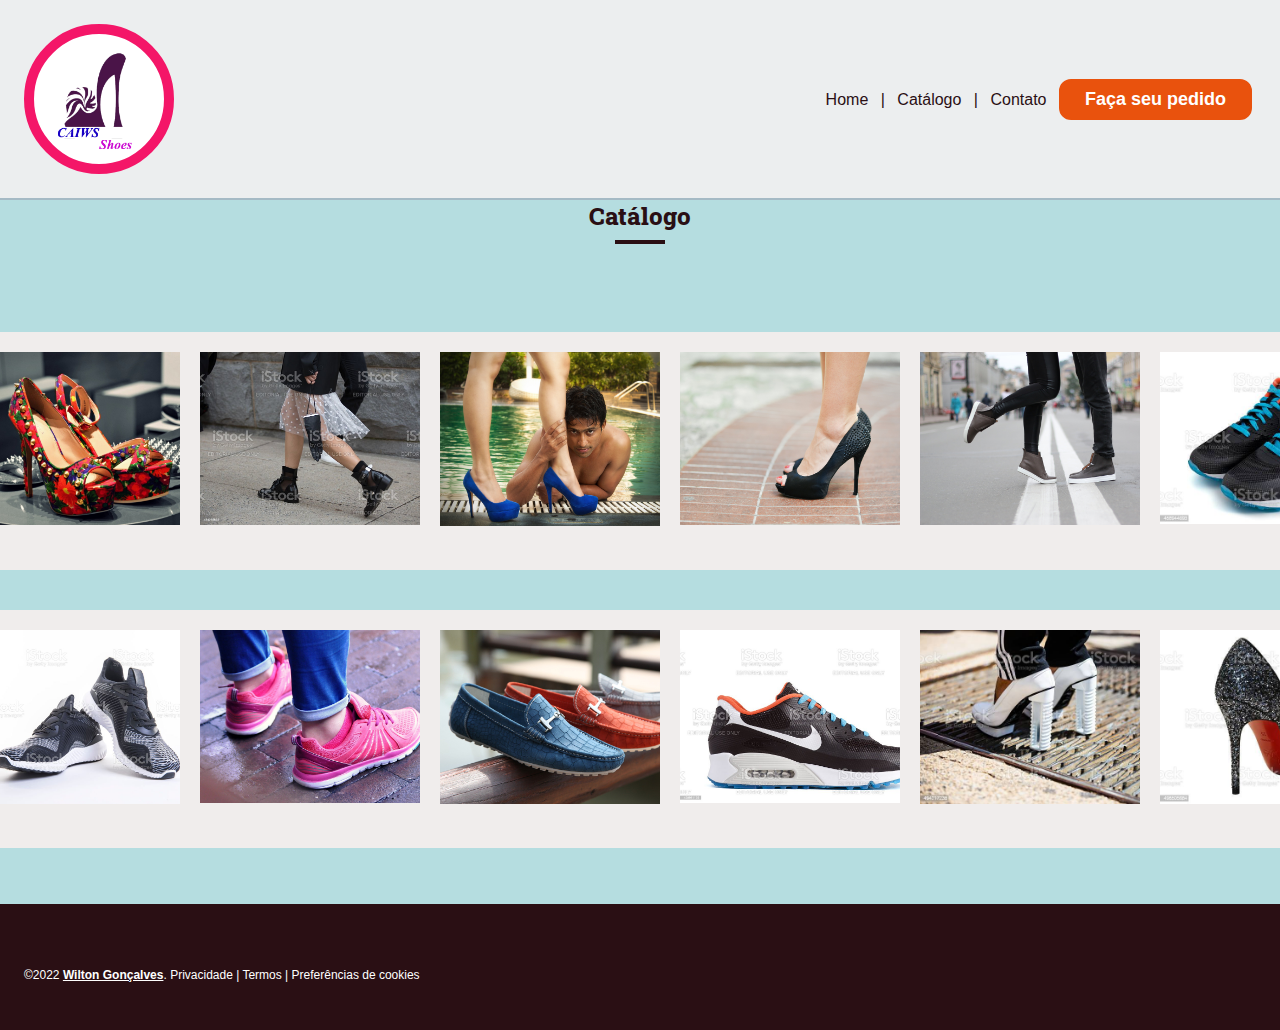
==== catalalogo.html @ 621079ff "Add files via upload" ====
<!DOCTYPE html>
<html lang="en">
<head>
    <meta charset="UTF-8">
    <meta http-equiv="X-UA-Compatible" content="IE=edge">
    <meta name="viewport" content="width=device-width, initial-scale=1.0">
    <link rel="preconnect" href="https://fonts.googleapis.com">
    <link rel="preconnect" href="https://fonts.gstatic.com" crossorigin>
    <link href="https://fonts.googleapis.com/css2?family=Roboto+Slab:wght@400;800&display=swap" rel="stylesheet">

    <title>Caiws Shoes | Catálogo</title>
    <link rel="stylesheet" href="styles/reset.css">
    <link rel="stylesheet" href="styles/global.css">
    <link rel="stylesheet" href="styles/layout.css">
    <link rel="stylesheet" href="styles/header.css">
    <link rel="stylesheet" href="styles/button.css">
    <link rel="stylesheet" href="styles/catalogo.css">
    <link rel="stylesheet" href="styles/footer.css">
    <link rel="stylesheet" href="styles/section.css">
    <link rel="stylesheet" href="styles/form.css">
</head>
<body>
    <header class="header layout-fluid">
        <a class="header-logo" id="logo" href="index.html">
            <img src="images/logoshoes.png" alt="Caiws Shoes">
        </a>

        <nav>
            <ul class="header-navigation-list">
                <li class="header-navigation-item">
                    <a href="index.html">Home</a>
                </li>
                <li class="header-navigation-item">|</li>
                <li class="header-navigation-item">
                    <a href="catalalogo.html">Catálogo</a>
                </li>
                <li class="header-navigation-item">|</li>
                <li class="header-navigation-item">
                    <a href="contato.html">Contato</a>
                </li>
                <li class="header-navigation-item">
                    <a class="button" href="#">Faça seu pedido</a>
                </li>
            </ul>
        </nav>
    </header>
    <main>
        <h2 class="section-title">Catálogo</h2>
        <section id="catalogo" class="products section layout">
            <article class="catalog-card">
                <div class="photo-card">
                   <img class="photo-image" src="images/agulha-primavera.jpg" alt="Salgados assados">
                   <div class="caption">

                   </div>
                </div>
            </article>
            <article class="catalog-card">
                <div class="photo-card">
                   <img class="photo-image" src="images/botinha-arejada.jpg" alt="Salgados assados">
                   <div class="caption">

                   </div>
                </div>
            </article>
            <article class="catalog-card">
                <div class="photo-card">
                   <img class="photo-image" src="images/sapatoazul.jpg" alt="Salgados assados">
                   <div class="caption">

                   </div>
                </div>
            </article>
            <article class="catalog-card">
                <div class="photo-card">
                   <img class="photo-image" src="images/tamancoagulha.jpg" alt="Salgados assados">
                   <div class="caption">

                   </div>
                </div>
            </article>
            <article class="catalog-card">
                <div class="photo-card">
                   <img class="photo-image" src="images/botinha.jpg" alt="Salgados assados">
                   <div class="caption">

                   </div>
                </div>
            </article>
            <article class="catalog-card">
                <div class="photo-card">
                   <img class="photo-image" src="images/nike-cadaco-azul.jpg" alt="Salgados assados">
                   <div class="caption">

                   </div>
                </div>
            </article>
            <article class="catalog-card">
                <div class="photo-card">
                   <img class="photo-image" src="images/tenis2.jpg" alt="Salgados assados">
                   <div class="caption">

                   </div>
                </div>
            </article>
            <article class="catalog-card">
                <div class="photo-card">
                   <img class="photo-image" src="images/tenes.jpg" alt="Salgados assados">
                   <div class="caption">

                   </div>
                </div>
            </article>
            <article class="catalog-card">
                <div class="photo-card">
                   <img class="photo-image" src="images/sapatodecourodejacare.jpg" alt="Salgados assados">
                   <div class="caption">

                   </div>
                </div>
            </article>
            <article class="catalog-card">
                <div class="photo-card">
                   <img class="photo-image" src="images/nike.jpg" alt="Salgados assados">
                   <div class="caption">

                   </div>
                </div>
            </article>
            <article class="catalog-card">
                <div class="photo-card">
                   <img class="photo-image" src="images/botinha-colorida.jpg" alt="Salgados assados">
                   <div class="caption">

                   </div>
                </div>
            </article>
            <article class="catalog-card">
                <div class="photo-card">
                   <img class="photo-image" src="images/tamanco.jpg" alt="Salgados assados">
                   <div class="caption">

                   </div>
                </div>
            </article>
        </section>
        
    </main>
     <!-- Rodapé -->
     <footer class="footer layout-fluid">
        <div class="footer-content">
             <small class="footer-content-text"> 
                 ©2022 <a href="#"><b><u>Wilton Gonçalves</u></b></a>.
                 <a href="#">Privacidade</a>
                 |
                 <a href="#">Termos</a>
                 |
                 <a href="#">Preferências de cookies</a>
             </small>
         </div>
     </footer>    
</body>
</html>
---- styles/global.css ----
html {
    font-family: -apple-system, BlinkMacSystemFont, 'Segoe UI', Roboto, Oxygen, Ubuntu, Cantarell, 'Open Sans', 'Helvetica Neue', sans-serif;
    color: #2a0f14;
}

body {
    background-color: #fff;
}

a {
    text-decoration: none;
    color: inherit;
}

a:hover {
    color: #e18795;
    text-decoration: underline;
}

h1, h2, h3, h4, h5, h6 {
    font-family: 'Roboto Slab', serif;
    font-weight: 800;
}
---- styles/layout.css ----
.layout {
    padding-left: 12vw;
    padding-right: 12vw;
}

.layout-fluid {
    padding-left: 24px;
    padding-right: 24px;
}
@media screen and (max-width: 768px) {
    .layout {
        padding-left: 24px;
        padding-right: 24px;
    }
}
---- styles/header.css ----
.header {
    display: flex;
    justify-content: space-between;
    align-items: center;

    background-color: #eceeef;
    border-bottom: 2px solid #a5bac5;
    padding-top: 24px;
    padding-bottom: 24px;
}

.header-logo {
    display: block;
    width: 200px;
    background-color: #fff;
    width: 150px;
    height: 150px;
    border: 10px solid #f41668;
    border-radius: 50%;
}

.header-logo img {
    width: 95%;
}

.header-navigation-item {
    display: inline;
    padding: 0 4px;
}

@media screen and (max-width: 768px) {
    .header {
        align-items: center;
        flex-direction: column;
    }

    .header-logo {
        margin-bottom: 16px;
    }

    .header-navigation-list {
        display: flex;
        align-items: center;
        justify-content: center;
        flex-wrap: wrap;
    }
}
---- styles/button.css ----
.button {
    display: inline-block;
    border: 2px solid #e9520d;
    border-radius: 12px;
    padding: 8px 24px;
    font-size: 18px;
    font-weight: 600;
    text-decoration: none;
    color: #fff;
    background-color: #e9520d;
}

.button:hover {
    color: #2a0f14;
    background-color: transparent;
    text-decoration: none;
}

.button-outlined {
    color: #2a0f14;
    background-color: transparent;
}

.button-outlined:hover {
    color: #fff;
    background-color: #2a0f14;
}
---- styles/catalogo.css ----
main{
    background-color: rgb(181, 221, 224);
 }
.catalog-card {
    display:  grid;
    grid-template-columns: 300px 300px 300px 300px;
}

.photo-card{
    background: rgb(240, 237, 236);
    padding: 20px 20px 40px;
}

 .photo-image{
    width: 100%;
    object-fit:cover;
 }

 .layout {
    margin: auto;
    width: 1200px;
    display: grid;
    grid-template-columns: 200px 200px 200px 200px 200px 200px;
    gap: 40px;
    justify-content: center;
    object-fit: cover;
 }
---- styles/footer.css ----
.footer {
    display: grid;
    background-color: #2a0f14;
    color: #fff;
    padding-top: 48px;
    padding-bottom: 48px;
}

.footer-content-text {
    display: block;
    margin-top: 16px;
    font-size: 12px;
}
---- styles/section.css ----
.section{
    padding-top: 56px;
    padding-bottom: 56px;
   
}
.catalog{
    background-image: url(../images/destaques-catalogo.jpg);
    width: 100%;
    height: 600px;
    background-size: cover;
}

.section-title {
    display: flex;
    flex-direction: column;
    align-items: center;
    text-align: center;
    margin-bottom: 32px;
}

.section-title::after {
    display: block;
    content: '';
    width: 50px;
    height: 4px;
    background-color: #2a0f14;
    margin-top: 8px;
}
---- styles/form.css ----
.form {
    display: grid;
    grid-template-columns: 1fr;
}

.form-row {
    display: flex;
    flex-direction: column;

    width: 100%;
    margin: 8px 0;
}

.form-row-inline {
    flex-direction: row;
    align-items: center;
}

.form-label-block {
    margin-bottom: 8px;
}

.form-label-inline {
    margin-left: 8px;
}

.form-input {
    border: 1px solid #a5bac5;
    border-radius: 8px;
    min-height: 40px;
}

.form-button {
    max-width: 280px;
}

@media screen and (max-width: 500px) {
    .form-button {
        max-width: initial;
    }
}
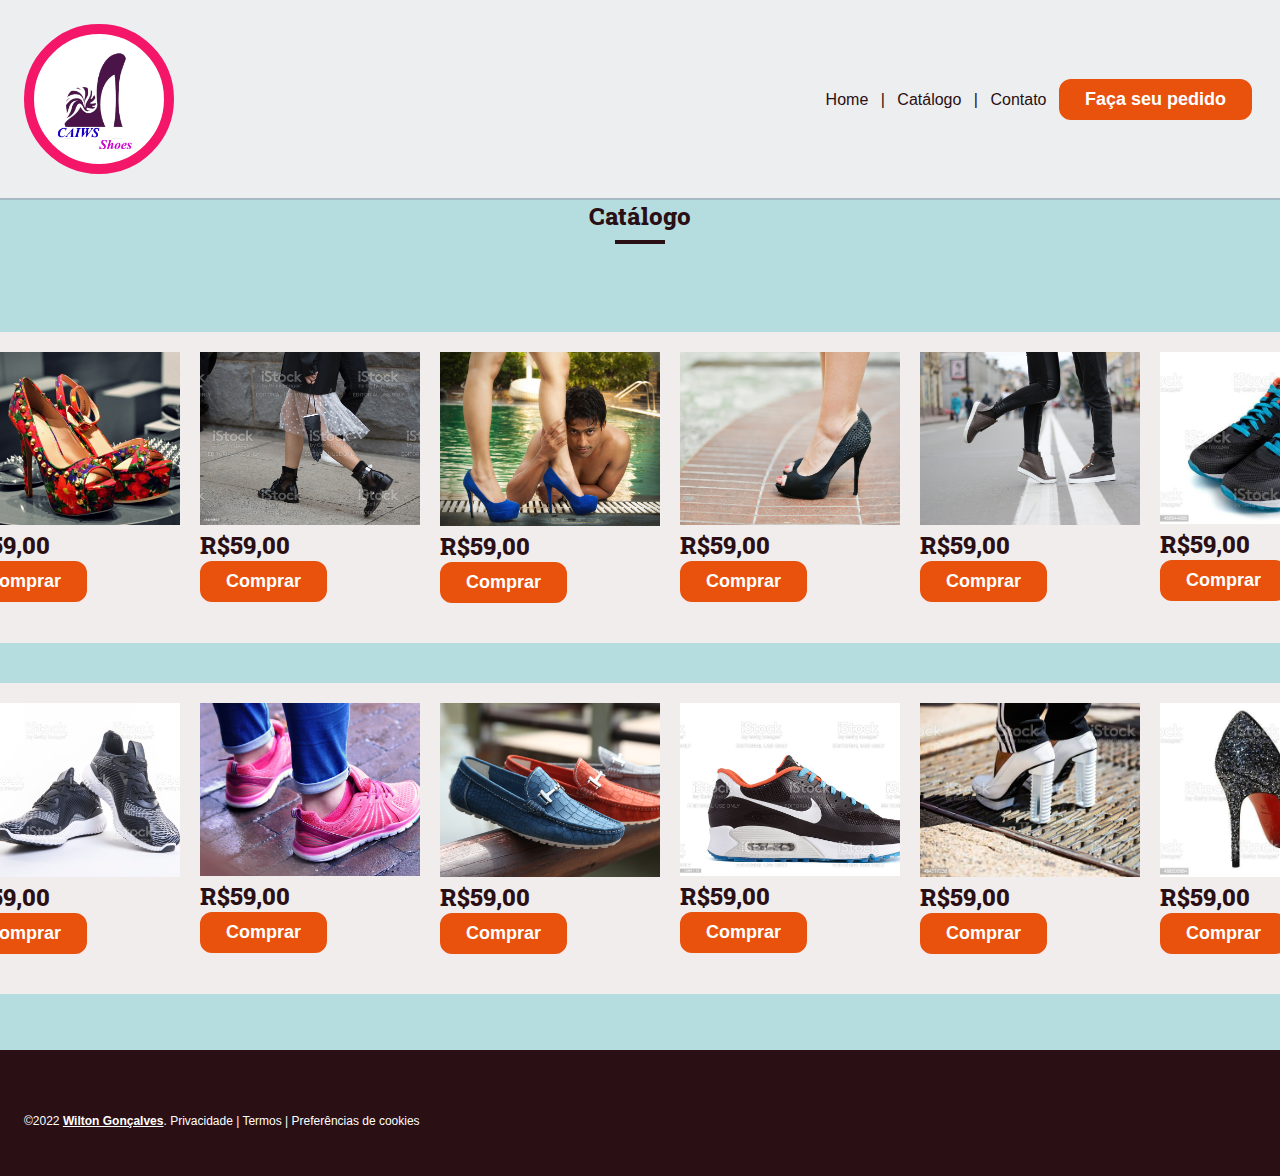
==== commit 26f8fb50: "upgrade da pagina catálogo + css" ====
--- a/catalalogo.html
+++ b/catalalogo.html
@@ -51,6 +51,7 @@
                 <div class="photo-card">
                    <img class="photo-image" src="images/agulha-primavera.jpg" alt="Salgados assados">
                    <div class="caption">
+                    <h2 class="preco">R$59,00</h2><button class="button-comprar">Comprar</button>
 
                    </div>
                 </div>
@@ -59,7 +60,7 @@
                 <div class="photo-card">
                    <img class="photo-image" src="images/botinha-arejada.jpg" alt="Salgados assados">
                    <div class="caption">
-
+                    <h2 class="preco">R$59,00</h2><button class="button-comprar">Comprar</button>
                    </div>
                 </div>
             </article>
@@ -67,7 +68,7 @@
                 <div class="photo-card">
                    <img class="photo-image" src="images/sapatoazul.jpg" alt="Salgados assados">
                    <div class="caption">
-
+                    <h2 class="preco">R$59,00</h2><button class="button-comprar">Comprar</button>
                    </div>
                 </div>
             </article>
@@ -75,7 +76,7 @@
                 <div class="photo-card">
                    <img class="photo-image" src="images/tamancoagulha.jpg" alt="Salgados assados">
                    <div class="caption">
-
+                    <h2 class="preco">R$59,00</h2><button class="button-comprar">Comprar</button>
                    </div>
                 </div>
             </article>
@@ -83,7 +84,7 @@
                 <div class="photo-card">
                    <img class="photo-image" src="images/botinha.jpg" alt="Salgados assados">
                    <div class="caption">
-
+                    <h2 class="preco">R$59,00</h2><button class="button-comprar">Comprar</button>
                    </div>
                 </div>
             </article>
@@ -91,7 +92,7 @@
                 <div class="photo-card">
                    <img class="photo-image" src="images/nike-cadaco-azul.jpg" alt="Salgados assados">
                    <div class="caption">
-
+                    <h2 class="preco">R$59,00</h2><button class="button-comprar">Comprar</button>
                    </div>
                 </div>
             </article>
@@ -99,7 +100,7 @@
                 <div class="photo-card">
                    <img class="photo-image" src="images/tenis2.jpg" alt="Salgados assados">
                    <div class="caption">
-
+                    <h2 class="preco">R$59,00</h2><button class="button-comprar">Comprar</button>
                    </div>
                 </div>
             </article>
@@ -107,7 +108,7 @@
                 <div class="photo-card">
                    <img class="photo-image" src="images/tenes.jpg" alt="Salgados assados">
                    <div class="caption">
-
+                    <h2 class="preco">R$59,00</h2><button class="button-comprar">Comprar</button>
                    </div>
                 </div>
             </article>
@@ -115,7 +116,7 @@
                 <div class="photo-card">
                    <img class="photo-image" src="images/sapatodecourodejacare.jpg" alt="Salgados assados">
                    <div class="caption">
-
+                    <h2 class="preco">R$59,00</h2><button class="button-comprar">Comprar</button>
                    </div>
                 </div>
             </article>
@@ -123,7 +124,7 @@
                 <div class="photo-card">
                    <img class="photo-image" src="images/nike.jpg" alt="Salgados assados">
                    <div class="caption">
-
+                    <h2 class="preco">R$59,00</h2><button class="button-comprar">Comprar</button>
                    </div>
                 </div>
             </article>
@@ -131,7 +132,7 @@
                 <div class="photo-card">
                    <img class="photo-image" src="images/botinha-colorida.jpg" alt="Salgados assados">
                    <div class="caption">
-
+                    <h2 class="preco">R$59,00</h2><button class="button-comprar">Comprar</button>
                    </div>
                 </div>
             </article>
@@ -139,7 +140,7 @@
                 <div class="photo-card">
                    <img class="photo-image" src="images/tamanco.jpg" alt="Salgados assados">
                    <div class="caption">
-
+                    <h2 class="preco">R$59,00</h2><button class="button-comprar">Comprar</button>
                    </div>
                 </div>
             </article>
--- a/styles/catalogo.css
+++ b/styles/catalogo.css
@@ -26,5 +26,20 @@
     justify-content: center;
     object-fit: cover;
  }
+ .button-comprar{
+    border: 2px solid #e9520d;
+    border-radius: 12px;
+    padding: 8px 24px;
+    font-size: 18px;
+    font-weight: 600;
+    text-decoration: none;
+    color: #fff;
+    background-color: #e9520d;
+ }
+ .button-comprar:hover {
+    color: #2a0f14;
+    background-color: transparent;
+    text-decoration: none;
+}
 
  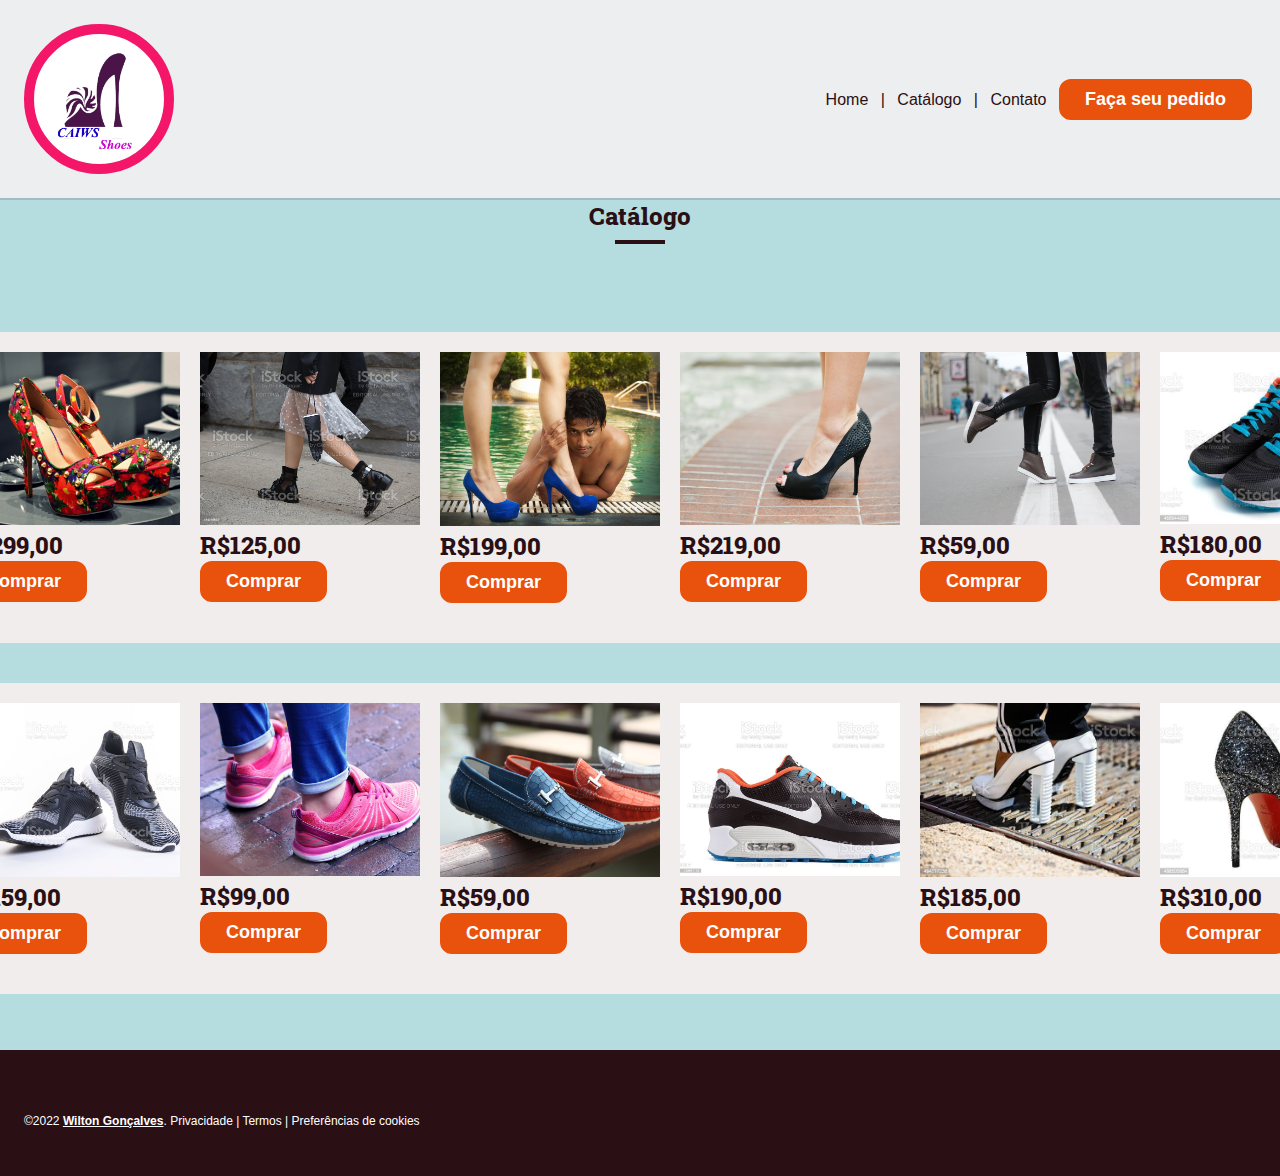
==== commit f11986b9: "alterações nos preços do catálogo" ====
--- a/catalalogo.html
+++ b/catalalogo.html
@@ -46,12 +46,12 @@
     </header>
     <main>
         <h2 class="section-title">Catálogo</h2>
-        <section id="catalogo" class="products section layout">
+        <section id="catalogo" class="section layout">
             <article class="catalog-card">
                 <div class="photo-card">
                    <img class="photo-image" src="images/agulha-primavera.jpg" alt="Salgados assados">
                    <div class="caption">
-                    <h2 class="preco">R$59,00</h2><button class="button-comprar">Comprar</button>
+                    <h2 class="preco">R$299,00</h2><button class="button-comprar">Comprar</button>
 
                    </div>
                 </div>
@@ -60,7 +60,7 @@
                 <div class="photo-card">
                    <img class="photo-image" src="images/botinha-arejada.jpg" alt="Salgados assados">
                    <div class="caption">
-                    <h2 class="preco">R$59,00</h2><button class="button-comprar">Comprar</button>
+                    <h2 class="preco">R$125,00</h2><button class="button-comprar">Comprar</button>
                    </div>
                 </div>
             </article>
@@ -68,7 +68,7 @@
                 <div class="photo-card">
                    <img class="photo-image" src="images/sapatoazul.jpg" alt="Salgados assados">
                    <div class="caption">
-                    <h2 class="preco">R$59,00</h2><button class="button-comprar">Comprar</button>
+                    <h2 class="preco">R$199,00</h2><button class="button-comprar">Comprar</button>
                    </div>
                 </div>
             </article>
@@ -76,7 +76,7 @@
                 <div class="photo-card">
                    <img class="photo-image" src="images/tamancoagulha.jpg" alt="Salgados assados">
                    <div class="caption">
-                    <h2 class="preco">R$59,00</h2><button class="button-comprar">Comprar</button>
+                    <h2 class="preco">R$219,00</h2><button class="button-comprar">Comprar</button>
                    </div>
                 </div>
             </article>
@@ -92,7 +92,7 @@
                 <div class="photo-card">
                    <img class="photo-image" src="images/nike-cadaco-azul.jpg" alt="Salgados assados">
                    <div class="caption">
-                    <h2 class="preco">R$59,00</h2><button class="button-comprar">Comprar</button>
+                    <h2 class="preco">R$180,00</h2><button class="button-comprar">Comprar</button>
                    </div>
                 </div>
             </article>
@@ -100,7 +100,7 @@
                 <div class="photo-card">
                    <img class="photo-image" src="images/tenis2.jpg" alt="Salgados assados">
                    <div class="caption">
-                    <h2 class="preco">R$59,00</h2><button class="button-comprar">Comprar</button>
+                    <h2 class="preco">R$159,00</h2><button class="button-comprar">Comprar</button>
                    </div>
                 </div>
             </article>
@@ -108,7 +108,7 @@
                 <div class="photo-card">
                    <img class="photo-image" src="images/tenes.jpg" alt="Salgados assados">
                    <div class="caption">
-                    <h2 class="preco">R$59,00</h2><button class="button-comprar">Comprar</button>
+                    <h2 class="preco">R$99,00</h2><button class="button-comprar">Comprar</button>
                    </div>
                 </div>
             </article>
@@ -124,7 +124,7 @@
                 <div class="photo-card">
                    <img class="photo-image" src="images/nike.jpg" alt="Salgados assados">
                    <div class="caption">
-                    <h2 class="preco">R$59,00</h2><button class="button-comprar">Comprar</button>
+                    <h2 class="preco">R$190,00</h2><button class="button-comprar">Comprar</button>
                    </div>
                 </div>
             </article>
@@ -132,7 +132,7 @@
                 <div class="photo-card">
                    <img class="photo-image" src="images/botinha-colorida.jpg" alt="Salgados assados">
                    <div class="caption">
-                    <h2 class="preco">R$59,00</h2><button class="button-comprar">Comprar</button>
+                    <h2 class="preco">R$185,00</h2><button class="button-comprar">Comprar</button>
                    </div>
                 </div>
             </article>
@@ -140,7 +140,7 @@
                 <div class="photo-card">
                    <img class="photo-image" src="images/tamanco.jpg" alt="Salgados assados">
                    <div class="caption">
-                    <h2 class="preco">R$59,00</h2><button class="button-comprar">Comprar</button>
+                    <h2 class="preco">R$310,00</h2><button class="button-comprar">Comprar</button>
                    </div>
                 </div>
             </article>
